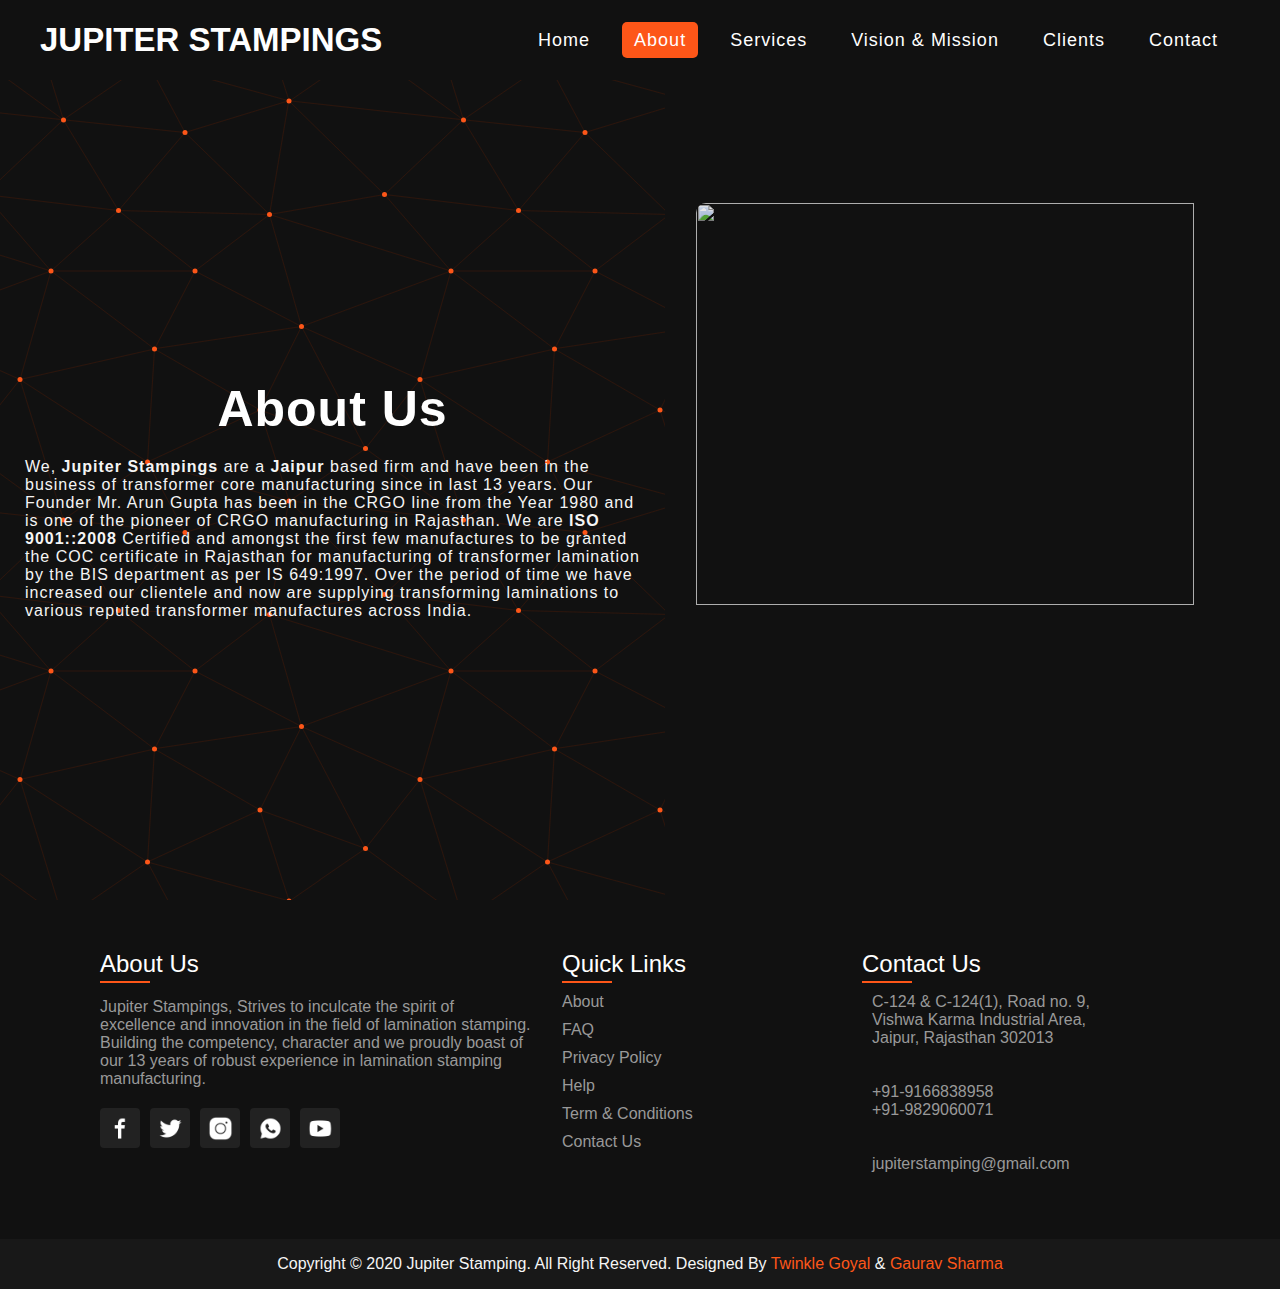
==== partials/about.html @ 049d43e8 "latest changes" ====
<html>
    <head>
        <meta charset="utf-8">
        <title>About Us</title>
        <link rel="stylesheet" href="../css/common.css"></link>
        <link rel="stylesheet" href="../css/about.css"></link>
        <link rel="stylesheet" href="../css/media.css"></link>
        <meta name ="viewport" content="width=device-width, initial-scale=1.0">
    </head>
    <Body>
        <!-- Navbar Element -->
        <nav>
            <div class="logo">JUPITER STAMPINGS</div>
            <input type="checkbox" id="click"></input>
            <label for="click" class="menu-btn">
                <img alt="Navbar Icon">
            </label>
            <ul>
                <li><a href="../index.html">Home</a></li>
                <li><a class="active" href="#">About</a></li>
                <li><a href="services.html">Services</a></li>
                <li><a href="vision.html">Vision & Mission</a></li>
                <li><a href="clients.html">Clients</a></li>
                <li><a href="contact.html">Contact</a></li>
            </ul>
        </nav>

        <div class="aboutUs_mainContainer mainContainer_common">
            <div class="aboutUs_content mainContainer_child">
                <h1>About Us</h1>
                
                <p>We, <strong>Jupiter Stampings</strong> are a <strong>Jaipur</strong> based firm and have been in the business of transformer core manufacturing since in last 13 years. Our Founder Mr. Arun Gupta has been in the CRGO line from the Year 1980 and is one of the pioneer of CRGO manufacturing in Rajasthan. We are <strong>ISO 9001::2008</strong> Certified and amongst the first few manufactures to be granted the COC certificate in Rajasthan for manufacturing of transformer lamination by the BIS department as per IS 649:1997. Over the period of time we have increased our clientele and now are supplying transforming laminations to various reputed transformer manufactures across India.</p>
            </div>
            <div class="aboutUs_image mainContainer_child">
                <img src="../assets/media/Jupiter/Overhead Cranes.png" alt="">
            </div>
        </div>

        <!-- Footer Element -->
        <footer>
            <div class="container">
                <div class="sec aboutus">
                    <h2>About Us</h2>
                    <p>
                        Jupiter Stampings, Strives to inculcate the spirit of
                        excellence and innovation in the field of lamination
                        stamping. Building the competency, character and we
                        proudly boast of our 13 years of robust experience in
                        lamination stamping manufacturing.
                    </p>
                    <ul class="sci">
                        <li>
                            <a href="#"><img src="../assets/icons/facebook-icon60.png" alt="Facebook"></a>
                        </li>
                        <li>
                            <a href="#"><img src="../assets/icons/twitter-icon60.png" alt="Twitter"></a>
                        </li>
                        <li>
                            <a href="#"><img src="../assets/icons/instagram-icon60.png" alt="Instagram"></a>
                        </li>
                        <li>
                            <a href="#"><img src="../assets/icons/whatsapp-icon60.png" alt="Whats App"></a>
                        </li>
                        <li>
                            <a href="#"><img src="../assets/icons/youtube-icon60.png" alt="Youtube"></a>
                        </li>
                    </ul>
                </div>

                <div class="sec quickLinks">
                    <h2>Quick Links</h2>
                    <ul>
                        <li><a href="#">About</a></li>
                        <li><a href="#">FAQ</a></li>
                        <li><a href="#">Privacy Policy</a></li>
                        <li><a href="#">Help</a></li>
                        <li><a href="#">Term & Conditions</a></li>
                        <li><a href="#">Contact Us</a></li>
                    </ul>
                </div>

                <div class="sec contact">
                    <h2>Contact Us</h2>
                    <ul class="info">
                        <li>
                            <span><i class="fas fa-map-marker-alt"></i></span>
                            <span
                                >C-124 & C-124(1), Road no. 9,<br />Vishwa Karma
                                Industrial Area,<br />Jaipur, Rajasthan
                                302013</span>
                                

                        </li>
                        <li>
                            <span><i class="fas fa-phone"></i></span>
                            <p>
                                <a href="tel:9166838958">+91-9166838958</a
                                ><br /><a href="tel:919829060071"
                                    >+91-9829060071</a
                                >
                            </p>
                        </li>
                        <li>
                            <span><i class="fas fa-envelope"></i></span>
                            <p>
                                <a href="mailto:jupiterstampings@gmail.com"
                                    >jupiterstamping@gmail.com</a
                                >
                            </p>
                        </li>
                    </ul>
                </div>
            </div>
        </footer>

        <!-- Copyright Element -->
        <div class="copyrightText">
            <p>
                Copyright © 2020 Jupiter Stamping. All Right Reserved. Designed
                By <a href="https://arttwis.github.io">Twinkle Goyal</a> &
                <a href="https://arttwis.github.io">Gaurav Sharma</a>
            </p>
        </div>
    </Body>
</html>
---- css/common.css ----
@import url('../font/Poppins.css');
@import url('../font/Readex.css');

* {
	margin: 0;
	padding: 0;
	box-sizing: border-box;
	font-family: 'Poppins', sans-serif;
	user-select: none;
}

body {
	display: flex;
	flex-direction: column;
}

nav {
	height: 80px;
	background: #111;
	display: flex;
	align-items: center;
	justify-content: space-between;
	padding: 0px 40px 0px 40px;
}
nav .logo {
	font-size: 33px;
	color: #fff;
	font-weight: 600;
}
nav .menu-btn img {
	height: 40px;
	width: 40px;
	cursor: pointer;
	display: none;
}

nav ul {
	display: flex;
	list-style: none;
}

#click {
	display: none;
}

.mainContainer_common {
	min-height: calc(100vh - 80px);
	max-height: fit-content;
	background-color: #111;
}

footer {
	position: relative;
	width: 100%;
	height: auto;
	padding: 50px 100px;
	background: #111;
	display: flex;
	justify-content: space-between;
	flex-wrap: wrap;
}

footer .container {
	display: flex;
	justify-content: space-between;
	flex-wrap: wrap;
	flex-direction: row;
}

footer .container .sec.aboutus {
	width: 40%;
}

.sci {
	margin-top: 20px;
	display: flex;
}

.sci li {
	list-style: none;
}

.sci li a {
	display: inline-block;
	width: 40px;
	height: 40px;
	background: #222;
	display: flex;
	justify-content: center;
	align-items: center;
	margin-right: 10px;
	text-decoration: none;
	border-radius: 4px;
}

.sci li a:hover {
	background: #fd5618;
}

.sci li a img {
	width: 25px;
	height: 25px;
}

.quickLinks {
	position: relative;
	width: 25%;
}

footer .container .sec.aboutus h2,
footer .container .sec.contact h2,
footer .container .sec.quickLinks h2 {
	color: #fff;
	position: relative;
	font-weight: 500;
	margin-bottom: 15px;
}

footer .container .sec.aboutus h2:before,
footer .container .sec.contact h2:before,
footer .container .sec.quickLinks h2:before {
	content: '';
	position: absolute;
	bottom: -5px;
	left: 0;
	width: 50px;
	height: 2px;
	background: #fd5618;
}

footer .container .sec.aboutus p {
	color: #999;
}

.quickLinks ul li {
	list-style: none;
}

.card_container .box {
	width: 33.33%;
	float: left;
	padding: 15px;
	background-color: #111111;
	background-image: url("data:image/svg+xml,%3Csvg xmlns='http://www.w3.org/2000/svg' width='400' height='400' viewBox='0 0 800 800'%3E%3Cg fill='none' stroke='%23461807' stroke-width='1'%3E%3Cpath d='M769 229L1037 260.9M927 880L731 737 520 660 309 538 40 599 295 764 126.5 879.5 40 599-197 493 102 382-31 229 126.5 79.5-69-63'/%3E%3Cpath d='M-31 229L237 261 390 382 603 493 308.5 537.5 101.5 381.5M370 905L295 764'/%3E%3Cpath d='M520 660L578 842 731 737 840 599 603 493 520 660 295 764 309 538 390 382 539 269 769 229 577.5 41.5 370 105 295 -36 126.5 79.5 237 261 102 382 40 599 -69 737 127 880'/%3E%3Cpath d='M520-140L578.5 42.5 731-63M603 493L539 269 237 261 370 105M902 382L539 269M390 382L102 382'/%3E%3Cpath d='M-222 42L126.5 79.5 370 105 539 269 577.5 41.5 927 80 769 229 902 382 603 493 731 737M295-36L577.5 41.5M578 842L295 764M40-201L127 80M102 382L-261 269'/%3E%3C/g%3E%3Cg fill='%23FD5618'%3E%3Ccircle cx='769' cy='229' r='5'/%3E%3Ccircle cx='539' cy='269' r='5'/%3E%3Ccircle cx='603' cy='493' r='5'/%3E%3Ccircle cx='731' cy='737' r='5'/%3E%3Ccircle cx='520' cy='660' r='5'/%3E%3Ccircle cx='309' cy='538' r='5'/%3E%3Ccircle cx='295' cy='764' r='5'/%3E%3Ccircle cx='40' cy='599' r='5'/%3E%3Ccircle cx='102' cy='382' r='5'/%3E%3Ccircle cx='127' cy='80' r='5'/%3E%3Ccircle cx='370' cy='105' r='5'/%3E%3Ccircle cx='578' cy='42' r='5'/%3E%3Ccircle cx='237' cy='261' r='5'/%3E%3Ccircle cx='390' cy='382' r='5'/%3E%3C/g%3E%3C/svg%3E");
}

.card_container .box .inner {
	padding: 30px;
	text-align: center;
	position: relative;
}

nav ul li {
	margin-top: 0px 5px;
}

nav ul li a {
	color: #fff;
	text-decoration: none;
	font-size: 18px;
	font-weight: 500;
	letter-spacing: 1px;
	padding: 8px 12px;
	margin: 10px;
	border-radius: 5px;
	transition: all 0.3s ease;
}

nav ul li a:hover,
.active {
	color: #fff;
	background: #fd5618;
}

.card_container .box .inner::before {
	content: '';
	position: absolute;
	left: 0;
	bottom: 0;
	border-bottom: 3px solid transparent;
	border-left: 3px solid transparent;
	width: 0;
	height: 0;
	box-sizing: border-box;
	transition: all 0.8s ease;
}

.card_container .box:hover .inner::before,
.card_container .box:hover .inner::after {
	border-color: red;
	width: 100%;
	height: 100%;
}

.quickLinks ul li a {
	color: #999;
	text-decoration: none;
	margin-bottom: 10px;
	display: inline-block;
}

.quickLinks ul li a:hover {
	color: #fff;
}

.contact {
	width: calc(35% - 60px);
	margin-right: 0 !important;
}

.contact .info {
	position: relative;
}

.contact .info li {
	display: flex;
	margin-bottom: 16px;
}

.contact .info li span:nth-child(1) {
	color: #fff;
	font-size: 20px;
	margin-right: 10px;
}

.contact .info li span {
	color: #999;
}

.contact .info li a {
	color: #999;
	text-decoration: none;
}

.copyrightText {
	width: 100%;
	height: 50px;
	background: #181818;
	color: #999;
	padding: 0px 100px;
	display: flex;
	justify-content: center;
	align-items: center;
}

.card_container .box .inner::after {
	content: '';
	position: absolute;
	right: 0;
	top: 0;
	border-right: 3px solid transparent;
	border-top: 3px solid transparent;
	width: 0;
	height: 0;
	box-sizing: border-box;
	transition: all 0.8s ease;
}

.card_container .box .inner h2 {
	color: white;
	margin: 10px 0;
}

.card_container .box .inner p {
	font-size: 14px;
	color: whitesmoke;
	line-height: 24px;
}

.copyrightText p {
	margin: 0;
}

.copyrightText a {
	color: #fd5618;
	text-decoration: none;
}
---- css/about.css ----
h1 {
	margin-top: 20px;
	color: white;
	font-size: 50px;
}

p {
	margin-top: 20px;
	color: whitesmoke;
}

.aboutUs_mainContainer {
	display: flex;
	flex-direction: row;
}

.mainContainer_child {
	flex-grow: 1;
	flex-basis: 0;
}

.aboutUs_mainContainer .aboutUs_content {
	padding: 25px;
	letter-spacing: 1px;
	display: flex;
	flex-direction: column;
	justify-content: center;
	align-items: center;
	background-color: #111111;
	background-image: url("data:image/svg+xml,%3Csvg xmlns='http://www.w3.org/2000/svg' width='400' height='400' viewBox='0 0 800 800'%3E%3Cg fill='none' stroke='%23461807' stroke-width='1'%3E%3Cpath d='M769 229L1037 260.9M927 880L731 737 520 660 309 538 40 599 295 764 126.5 879.5 40 599-197 493 102 382-31 229 126.5 79.5-69-63'/%3E%3Cpath d='M-31 229L237 261 390 382 603 493 308.5 537.5 101.5 381.5M370 905L295 764'/%3E%3Cpath d='M520 660L578 842 731 737 840 599 603 493 520 660 295 764 309 538 390 382 539 269 769 229 577.5 41.5 370 105 295 -36 126.5 79.5 237 261 102 382 40 599 -69 737 127 880'/%3E%3Cpath d='M520-140L578.5 42.5 731-63M603 493L539 269 237 261 370 105M902 382L539 269M390 382L102 382'/%3E%3Cpath d='M-222 42L126.5 79.5 370 105 539 269 577.5 41.5 927 80 769 229 902 382 603 493 731 737M295-36L577.5 41.5M578 842L295 764M40-201L127 80M102 382L-261 269'/%3E%3C/g%3E%3Cg fill='%23FD5618'%3E%3Ccircle cx='769' cy='229' r='5'/%3E%3Ccircle cx='539' cy='269' r='5'/%3E%3Ccircle cx='603' cy='493' r='5'/%3E%3Ccircle cx='731' cy='737' r='5'/%3E%3Ccircle cx='520' cy='660' r='5'/%3E%3Ccircle cx='309' cy='538' r='5'/%3E%3Ccircle cx='295' cy='764' r='5'/%3E%3Ccircle cx='40' cy='599' r='5'/%3E%3Ccircle cx='102' cy='382' r='5'/%3E%3Ccircle cx='127' cy='80' r='5'/%3E%3Ccircle cx='370' cy='105' r='5'/%3E%3Ccircle cx='578' cy='42' r='5'/%3E%3Ccircle cx='237' cy='261' r='5'/%3E%3Ccircle cx='390' cy='382' r='5'/%3E%3C/g%3E%3C/svg%3E");
}

.aboutUs_image {
	display: flex;
	justify-content: center;
	align-items: center;
}

.aboutUs_image img {
	height: 70%;
	width: 90%;
	border-radius: 10px;
	opacity: 0.9;
}
---- css/media.css ----
@media (max-width: 1150px) {
	nav .logo {
		font-size: 16px;
	}

	nav ul li a {
		font-size: 14px;
	}
}

@media (max-width: 940px) {
	nav .logo {
		font-size: 20px;
	}

	nav .menu-btn img {
		display: block;
		content: url('../assets/icons/hamburgerIcon60.png');
	}

	#click:checked ~ .menu-btn img {
		content: url('../assets/icons/closeIcon60.png');
	}

	#click:checked ~ ul {
		left: 0%;
	}

	nav ul {
		position: fixed;
		top: 80px;
		left: -100%;
		background: #111;
		height: 100vh;
		width: 100%;
		display: block;
		text-align: center;
		transition: all 0.3s ease;
	}
	nav ul li {
		margin: 40px 0;
	}

	nav ul li a {
		font-size: 20px;
	}
	nav ul li a:hover,
	nav ul li a:active {
		color: cyan;
		background: none;
	}

	.aboutUs_mainContainer {
		flex-direction: column-reverse;
	}

	.aboutUs_image {
		margin-top: 20px;
	}

	.aboutUs_image img {
		height: 100%;
	}

	.client-title {
		font-size: 25px;
	}

	.vm-title {
		font-size: 25px;
	}

	.card_container .box {
		width: 100%;
	}

	.section-title {
		font-size: 25px;
	}
}

@media (max-width: 990px) {
	footer {
		padding: 40px;
	}

	footer .container {
		flex-direction: row;
	}

	footer .container .sec {
		margin-right: 0;
		margin-bottom: 40px;
	}

	footer .container .sec.quickLinks,
	footer .container .sec.contact,
	footer .container .sec.aboutus {
		width: 100%;
	}

	.copyrightText {
		height: fit-content;
		padding: 8px 25px;
	}

	.aboutUs_mainContainer {
		flex-direction: column-reverse;
	}

	.aboutUs_image {
		margin-top: 20px;
	}

	.aboutUs_image img {
		height: 100%;
	}

	.client-title {
		font-size: 25px;
	}

	.vm-title {
		font-size: 25px;
	}

	.card_container .box {
		width: 100%;
	}

	.section-title {
		font-size: 25px;
	}
}

@media (max-width: 1024px) {
	.carousel_button {
		display: none;
	}

	.carousel {
		height: 450px;
		width: 90%;
	}
}

@media (max-width: 768px) {
	.carousel_button {
		display: none;
	}

	.carousel {
		height: 350px;
		width: 90%;
	}
}

@media (max-width: 375px) {
	.carousel_button {
		display: none;
	}

	.carousel {
		height: 230px;
		width: 90%;
	}
}
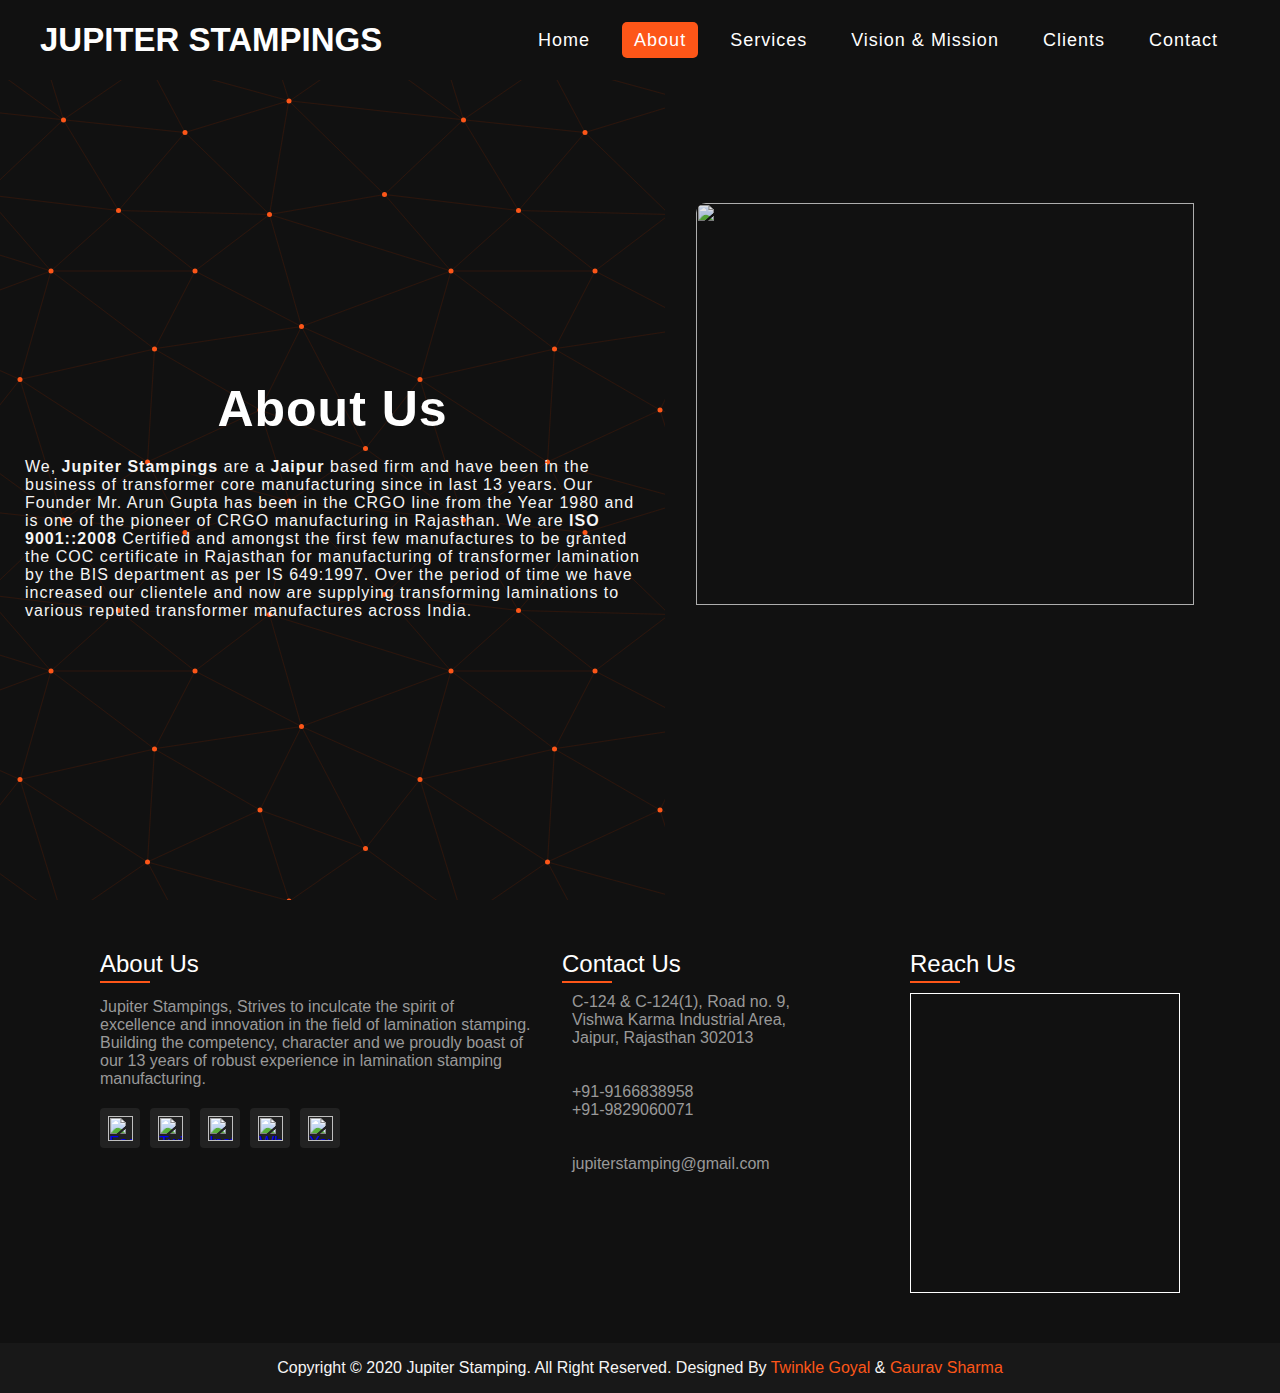
==== commit 92b7b352: "added google map" ====
--- a/partials/about.html
+++ b/partials/about.html
@@ -50,35 +50,23 @@
                     </p>
                     <ul class="sci">
                         <li>
-                            <a href="#"><img src="../assets/icons/facebook-icon60.png" alt="Facebook"></a>
+                            <a href="#"><img src="assets/icons/facebook-icon60.png" alt="Facebook"></a>
                         </li>
                         <li>
-                            <a href="#"><img src="../assets/icons/twitter-icon60.png" alt="Twitter"></a>
+                            <a href="#"><img src="assets/icons/twitter-icon60.png" alt="Twitter"></a>
                         </li>
                         <li>
-                            <a href="#"><img src="../assets/icons/instagram-icon60.png" alt="Instagram"></a>
+                            <a href="#"><img src="assets/icons/instagram-icon60.png" alt="Instagram"></a>
                         </li>
                         <li>
-                            <a href="#"><img src="../assets/icons/whatsapp-icon60.png" alt="Whats App"></a>
+                            <a href="#"><img src="assets/icons/whatsapp-icon60.png" alt="Whats App"></a>
                         </li>
                         <li>
-                            <a href="#"><img src="../assets/icons/youtube-icon60.png" alt="Youtube"></a>
+                            <a href="#"><img src="assets/icons/youtube-icon60.png" alt="Youtube"></a>
                         </li>
                     </ul>
                 </div>
-
-                <div class="sec quickLinks">
-                    <h2>Quick Links</h2>
-                    <ul>
-                        <li><a href="#">About</a></li>
-                        <li><a href="#">FAQ</a></li>
-                        <li><a href="#">Privacy Policy</a></li>
-                        <li><a href="#">Help</a></li>
-                        <li><a href="#">Term & Conditions</a></li>
-                        <li><a href="#">Contact Us</a></li>
-                    </ul>
-                </div>
-
+                
                 <div class="sec contact">
                     <h2>Contact Us</h2>
                     <ul class="info">
@@ -110,6 +98,21 @@
                         </li>
                     </ul>
                 </div>
+
+                <div class="sec quickLinks">
+                    <h2>Reach Us</h2>
+                    <!-- <ul>
+                        <li><a href="#">About</a></li>
+                        <li><a href="#">FAQ</a></li>
+                        <li><a href="#">Privacy Policy</a></li>
+                        <li><a href="#">Help</a></li>
+                        <li><a href="#">Term & Conditions</a></li>
+                        <li><a href="#">Contact Us</a></li>
+                    </ul> -->
+                    <div class="map-parent-dv">
+                        <iframe id="googleMap_Iframe" src="https://www.google.com/maps/embed?pb=!1m18!1m12!1m3!1d3555.4988295413877!2d75.7793657149505!3d26.982765883097482!2m3!1f0!2f0!3f0!3m2!1i1024!2i768!4f13.1!3m3!1m2!1s0x396db240ef969bfb%3A0xac653470dddf4a78!2sJupiter%20Stampings!5e0!3m2!1sen!2sin!4v1641264883765!5m2!1sen!2sin" style="border:0;" allowfullscreen="" loading="lazy"></iframe>
+                    </div>
+                </div>
             </div>
         </footer>
 
@@ -121,5 +124,12 @@
                 <a href="https://arttwis.github.io">Gaurav Sharma</a>
             </p>
         </div>
+
+         <!-- Linking scripts files -->
+         <script>
+            document.querySelector('.logo').addEventListener('click', function () {
+                window.location.href = `../index.html`;
+            });
+        </script>
     </Body>
 </html>--- a/css/common.css
+++ b/css/common.css
@@ -26,6 +26,7 @@
 	font-size: 33px;
 	color: #fff;
 	font-weight: 600;
+	cursor: pointer;
 }
 nav .menu-btn img {
 	height: 40px;
@@ -166,10 +167,13 @@
 	transition: all 0.3s ease;
 }
 
-nav ul li a:hover,
 .active {
 	color: #fff;
 	background: #fd5618;
+}
+
+nav ul li a:hover {
+	background: #ff7b4bb7;
 }
 
 .card_container .box .inner::before {
@@ -243,7 +247,7 @@
 	align-items: center;
 }
 
-.card_container .box .inner::after {
+.card_container ::after {
 	content: '';
 	position: absolute;
 	right: 0;
@@ -275,3 +279,14 @@
 	color: #fd5618;
 	text-decoration: none;
 }
+
+.map-parent-dv {
+	width: calc((100% - 200) / 3) px;
+	height: 300px;
+	border: 1px solid #fff;
+}
+
+.map-parent-dv #googleMap_Iframe {
+	width: 100%;
+	height: 100%;
+}
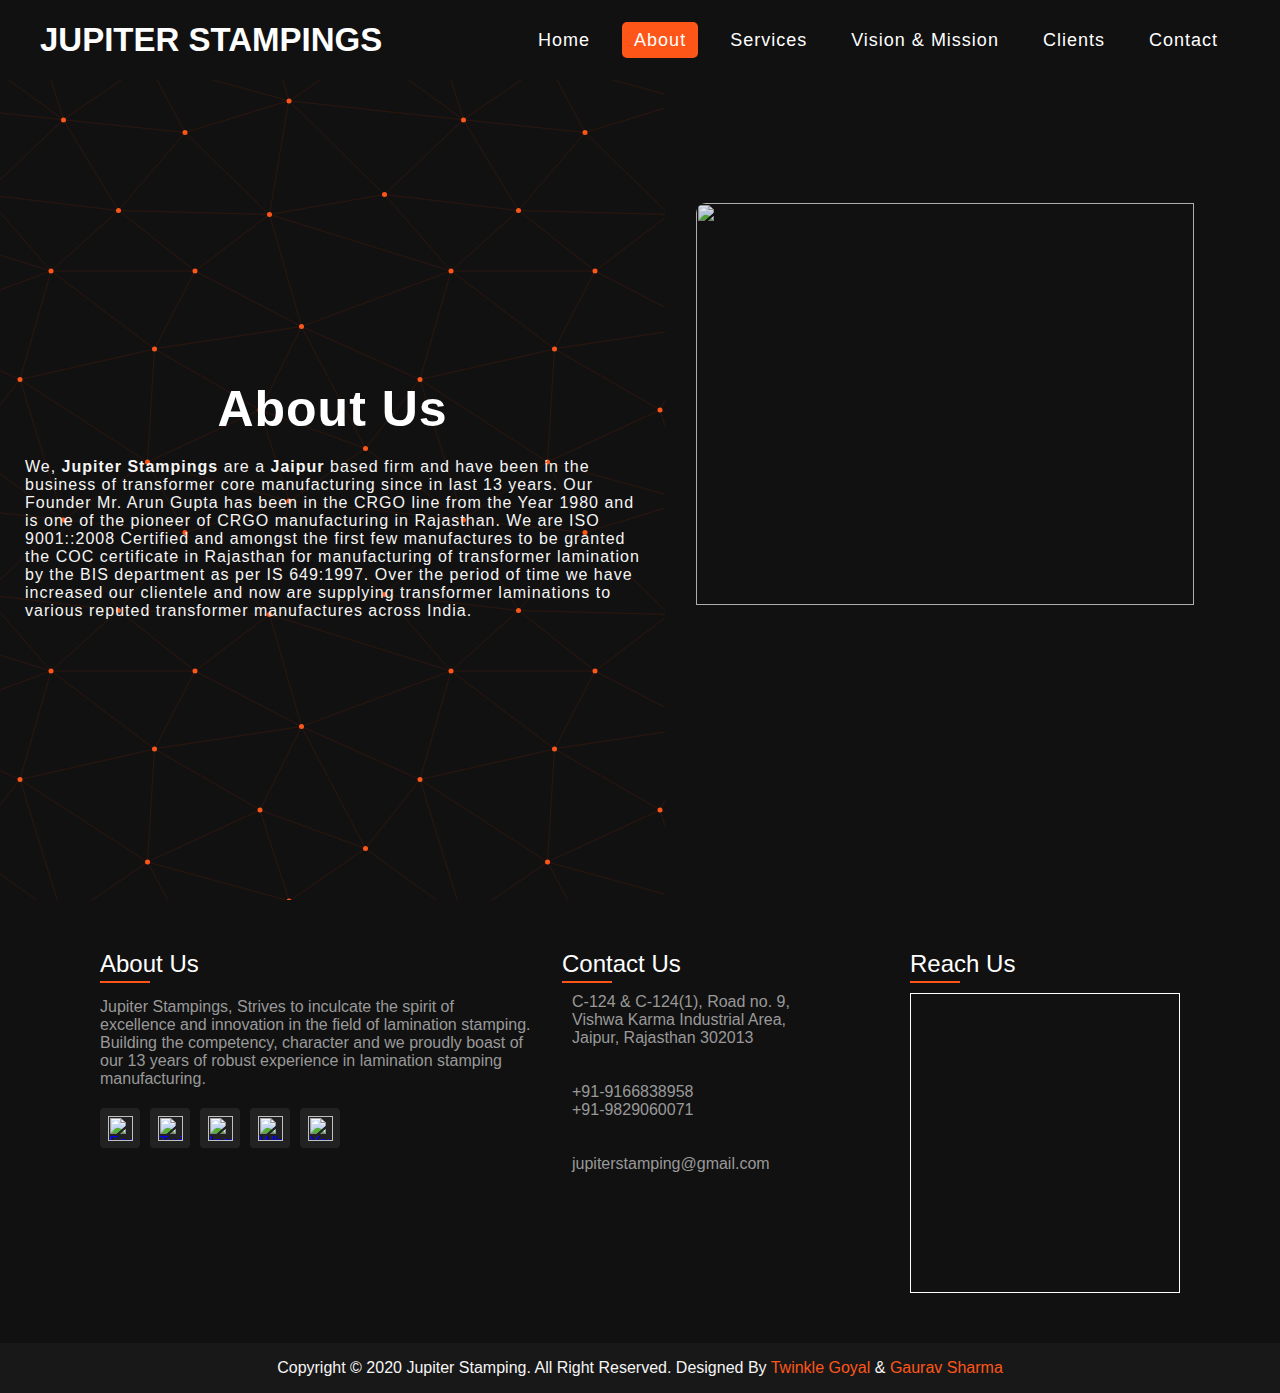
==== commit 57500293: "modified" ====
--- a/partials/about.html
+++ b/partials/about.html
@@ -29,7 +29,7 @@
             <div class="aboutUs_content mainContainer_child">
                 <h1>About Us</h1>
                 
-                <p>We, <strong>Jupiter Stampings</strong> are a <strong>Jaipur</strong> based firm and have been in the business of transformer core manufacturing since in last 13 years. Our Founder Mr. Arun Gupta has been in the CRGO line from the Year 1980 and is one of the pioneer of CRGO manufacturing in Rajasthan. We are <strong>ISO 9001::2008</strong> Certified and amongst the first few manufactures to be granted the COC certificate in Rajasthan for manufacturing of transformer lamination by the BIS department as per IS 649:1997. Over the period of time we have increased our clientele and now are supplying transforming laminations to various reputed transformer manufactures across India.</p>
+                <p>We, <strong>Jupiter Stampings</strong> are a <strong>Jaipur</strong> based firm and have been in the business of transformer core manufacturing since in last 13 years. Our Founder Mr. Arun Gupta has been in the CRGO line from the Year 1980 and is one of the pioneer of CRGO manufacturing in Rajasthan. We are ISO 9001::2008 Certified and amongst the first few manufactures to be granted the COC certificate in Rajasthan for manufacturing of transformer lamination by the BIS department as per IS 649:1997. Over the period of time we have increased our clientele and now are supplying transformer laminations to various reputed transformer manufactures across India.</p>
             </div>
             <div class="aboutUs_image mainContainer_child">
                 <img src="../assets/media/Jupiter/Overhead Cranes.png" alt="">
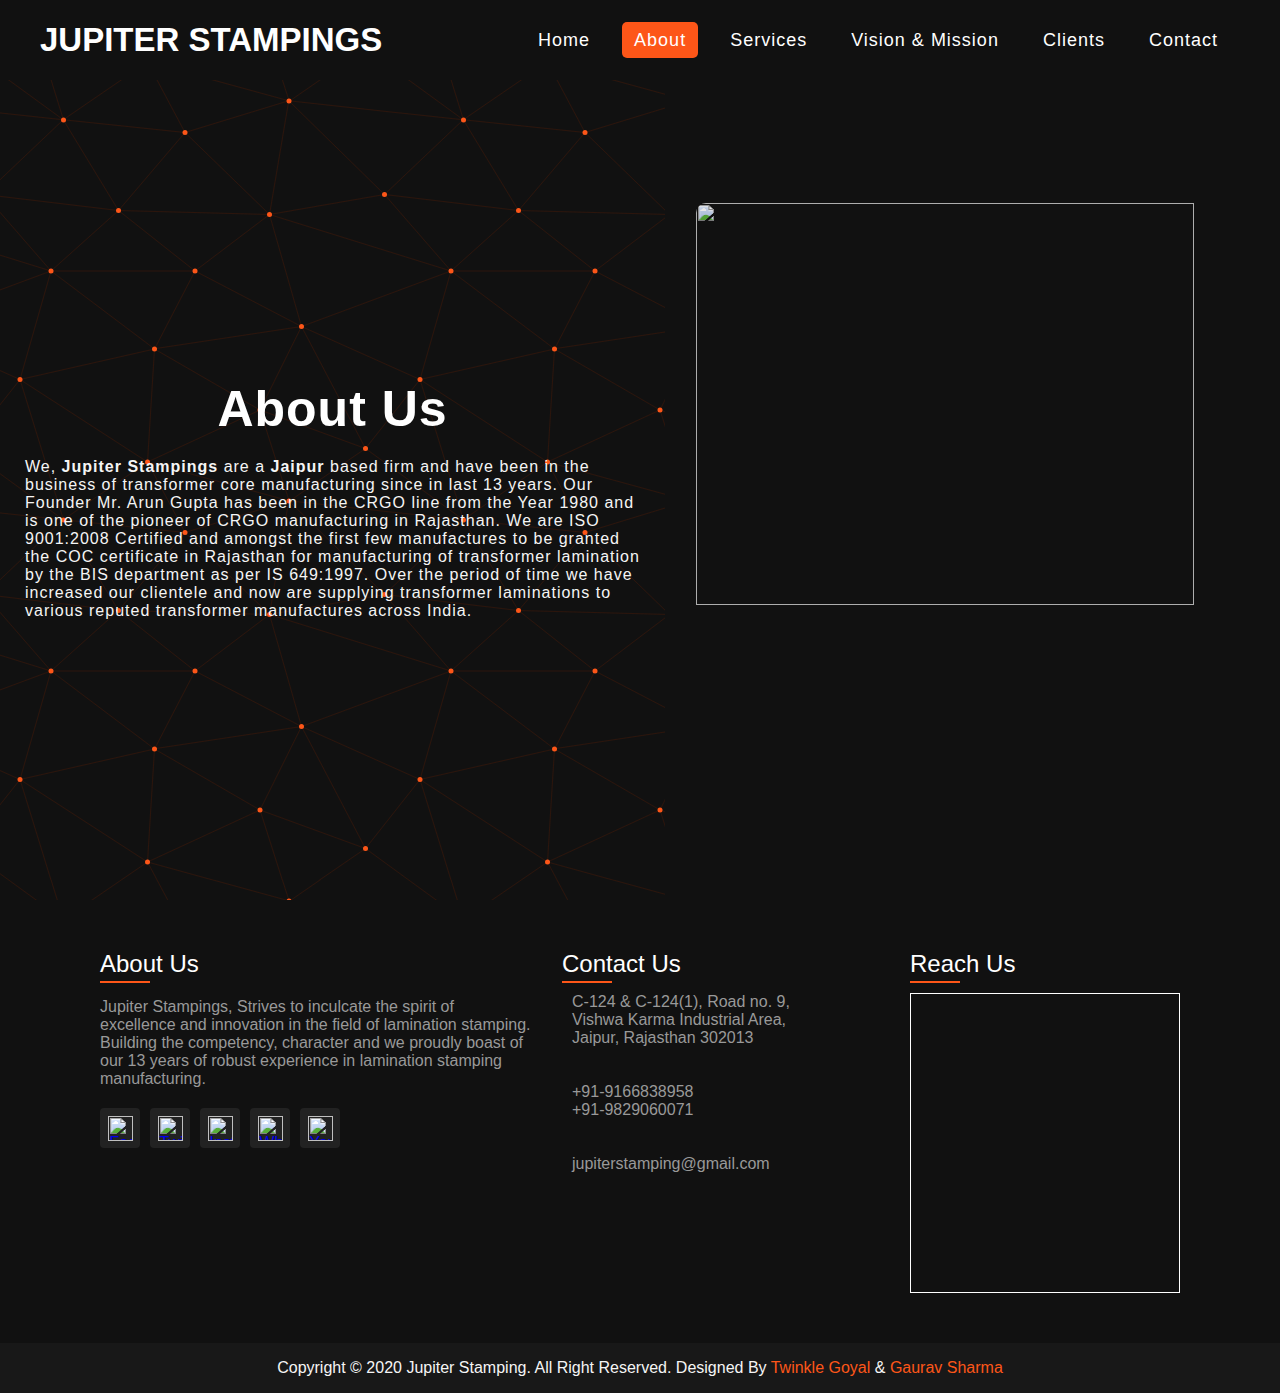
==== commit 66df3396: "update about" ====
--- a/partials/about.html
+++ b/partials/about.html
@@ -29,7 +29,7 @@
             <div class="aboutUs_content mainContainer_child">
                 <h1>About Us</h1>
                 
-                <p>We, <strong>Jupiter Stampings</strong> are a <strong>Jaipur</strong> based firm and have been in the business of transformer core manufacturing since in last 13 years. Our Founder Mr. Arun Gupta has been in the CRGO line from the Year 1980 and is one of the pioneer of CRGO manufacturing in Rajasthan. We are ISO 9001::2008 Certified and amongst the first few manufactures to be granted the COC certificate in Rajasthan for manufacturing of transformer lamination by the BIS department as per IS 649:1997. Over the period of time we have increased our clientele and now are supplying transformer laminations to various reputed transformer manufactures across India.</p>
+                <p>We, <strong>Jupiter Stampings</strong> are a <strong>Jaipur</strong> based firm and have been in the business of transformer core manufacturing since in last 13 years. Our Founder Mr. Arun Gupta has been in the CRGO line from the Year 1980 and is one of the pioneer of CRGO manufacturing in Rajasthan. We are ISO 9001:2008 Certified and amongst the first few manufactures to be granted the COC certificate in Rajasthan for manufacturing of transformer lamination by the BIS department as per IS 649:1997. Over the period of time we have increased our clientele and now are supplying transformer laminations to various reputed transformer manufactures across India.</p>
             </div>
             <div class="aboutUs_image mainContainer_child">
                 <img src="../assets/media/Jupiter/Overhead Cranes.png" alt="">
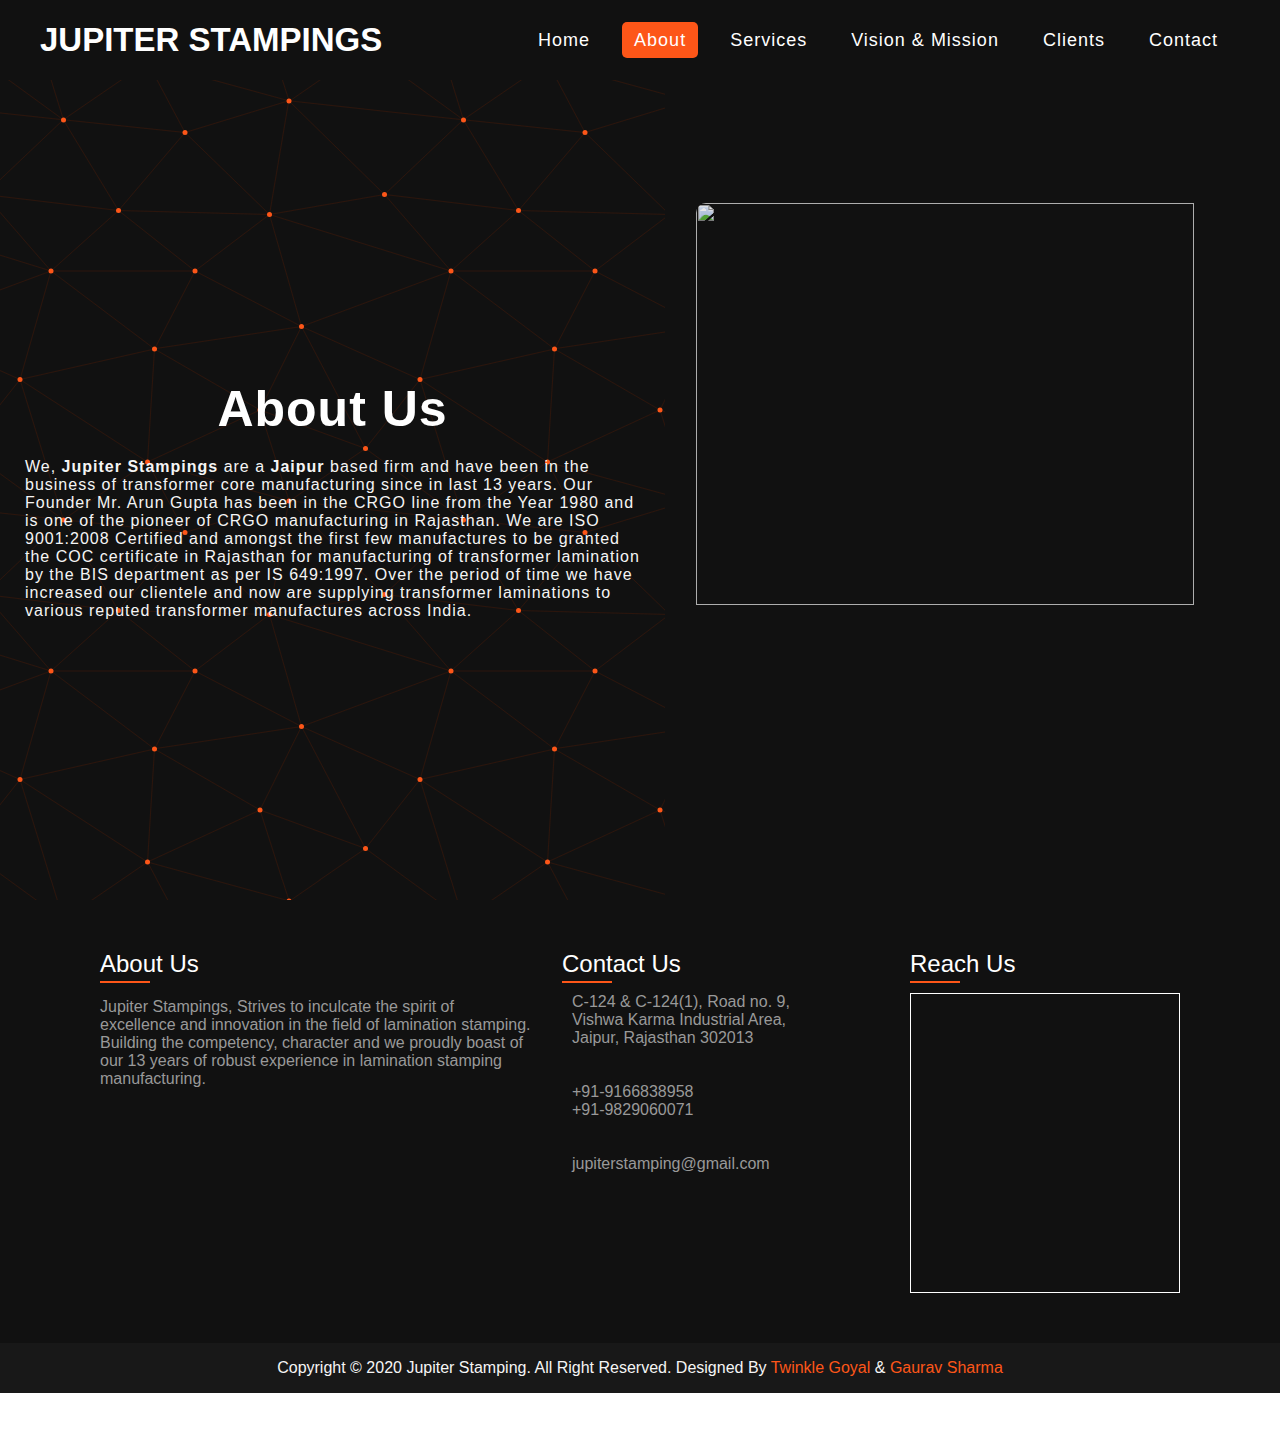
==== commit 8c91815c: "fix : UI Bugs and modify UI" ====
--- a/partials/about.html
+++ b/partials/about.html
@@ -48,23 +48,6 @@
                         proudly boast of our 13 years of robust experience in
                         lamination stamping manufacturing.
                     </p>
-                    <ul class="sci">
-                        <li>
-                            <a href="#"><img src="assets/icons/facebook-icon60.png" alt="Facebook"></a>
-                        </li>
-                        <li>
-                            <a href="#"><img src="assets/icons/twitter-icon60.png" alt="Twitter"></a>
-                        </li>
-                        <li>
-                            <a href="#"><img src="assets/icons/instagram-icon60.png" alt="Instagram"></a>
-                        </li>
-                        <li>
-                            <a href="#"><img src="assets/icons/whatsapp-icon60.png" alt="Whats App"></a>
-                        </li>
-                        <li>
-                            <a href="#"><img src="assets/icons/youtube-icon60.png" alt="Youtube"></a>
-                        </li>
-                    </ul>
                 </div>
                 
                 <div class="sec contact">
@@ -101,16 +84,8 @@
 
                 <div class="sec quickLinks">
                     <h2>Reach Us</h2>
-                    <!-- <ul>
-                        <li><a href="#">About</a></li>
-                        <li><a href="#">FAQ</a></li>
-                        <li><a href="#">Privacy Policy</a></li>
-                        <li><a href="#">Help</a></li>
-                        <li><a href="#">Term & Conditions</a></li>
-                        <li><a href="#">Contact Us</a></li>
-                    </ul> -->
                     <div class="map-parent-dv">
-                        <iframe id="googleMap_Iframe" src="https://www.google.com/maps/embed?pb=!1m18!1m12!1m3!1d3555.4988295413877!2d75.7793657149505!3d26.982765883097482!2m3!1f0!2f0!3f0!3m2!1i1024!2i768!4f13.1!3m3!1m2!1s0x396db240ef969bfb%3A0xac653470dddf4a78!2sJupiter%20Stampings!5e0!3m2!1sen!2sin!4v1641264883765!5m2!1sen!2sin" style="border:0;" allowfullscreen="" loading="lazy"></iframe>
+                        <iframe src="https://www.google.com/maps/embed?pb=!1m18!1m12!1m3!1d3555.3603760256005!2d75.77577581547217!3d26.98714766337754!2m3!1f0!2f0!3f0!3m2!1i1024!2i768!4f13.1!3m3!1m2!1s0x396db31b6566013b%3A0xaae0ead932009a94!2s124%2C%20JUPITER%20STAMPINGS%2C%20C-124%20%26%20C%2C%201%2C%20Rd%20Number%209%2C%20Vishwakarma%20Industrial%20Area%2C%20Jaipur%2C%20Rajasthan%20302013!5e0!3m2!1sen!2sin!4v1642551206820!5m2!1sen!2sin" width="600" height="450" style="border:0;" allowfullscreen="" loading="lazy"></iframe>
                     </div>
                 </div>
             </div>
@@ -121,7 +96,7 @@
             <p>
                 Copyright © 2020 Jupiter Stamping. All Right Reserved. Designed
                 By <a href="https://arttwis.github.io">Twinkle Goyal</a> &
-                <a href="https://arttwis.github.io">Gaurav Sharma</a>
+                <a href="https://gaurav-1910.github.io/my-portfolio/">Gaurav Sharma</a>
             </p>
         </div>
 
--- a/css/common.css
+++ b/css/common.css
@@ -70,37 +70,6 @@
 
 footer .container .sec.aboutus {
 	width: 40%;
-}
-
-.sci {
-	margin-top: 20px;
-	display: flex;
-}
-
-.sci li {
-	list-style: none;
-}
-
-.sci li a {
-	display: inline-block;
-	width: 40px;
-	height: 40px;
-	background: #222;
-	display: flex;
-	justify-content: center;
-	align-items: center;
-	margin-right: 10px;
-	text-decoration: none;
-	border-radius: 4px;
-}
-
-.sci li a:hover {
-	background: #fd5618;
-}
-
-.sci li a img {
-	width: 25px;
-	height: 25px;
 }
 
 .quickLinks {
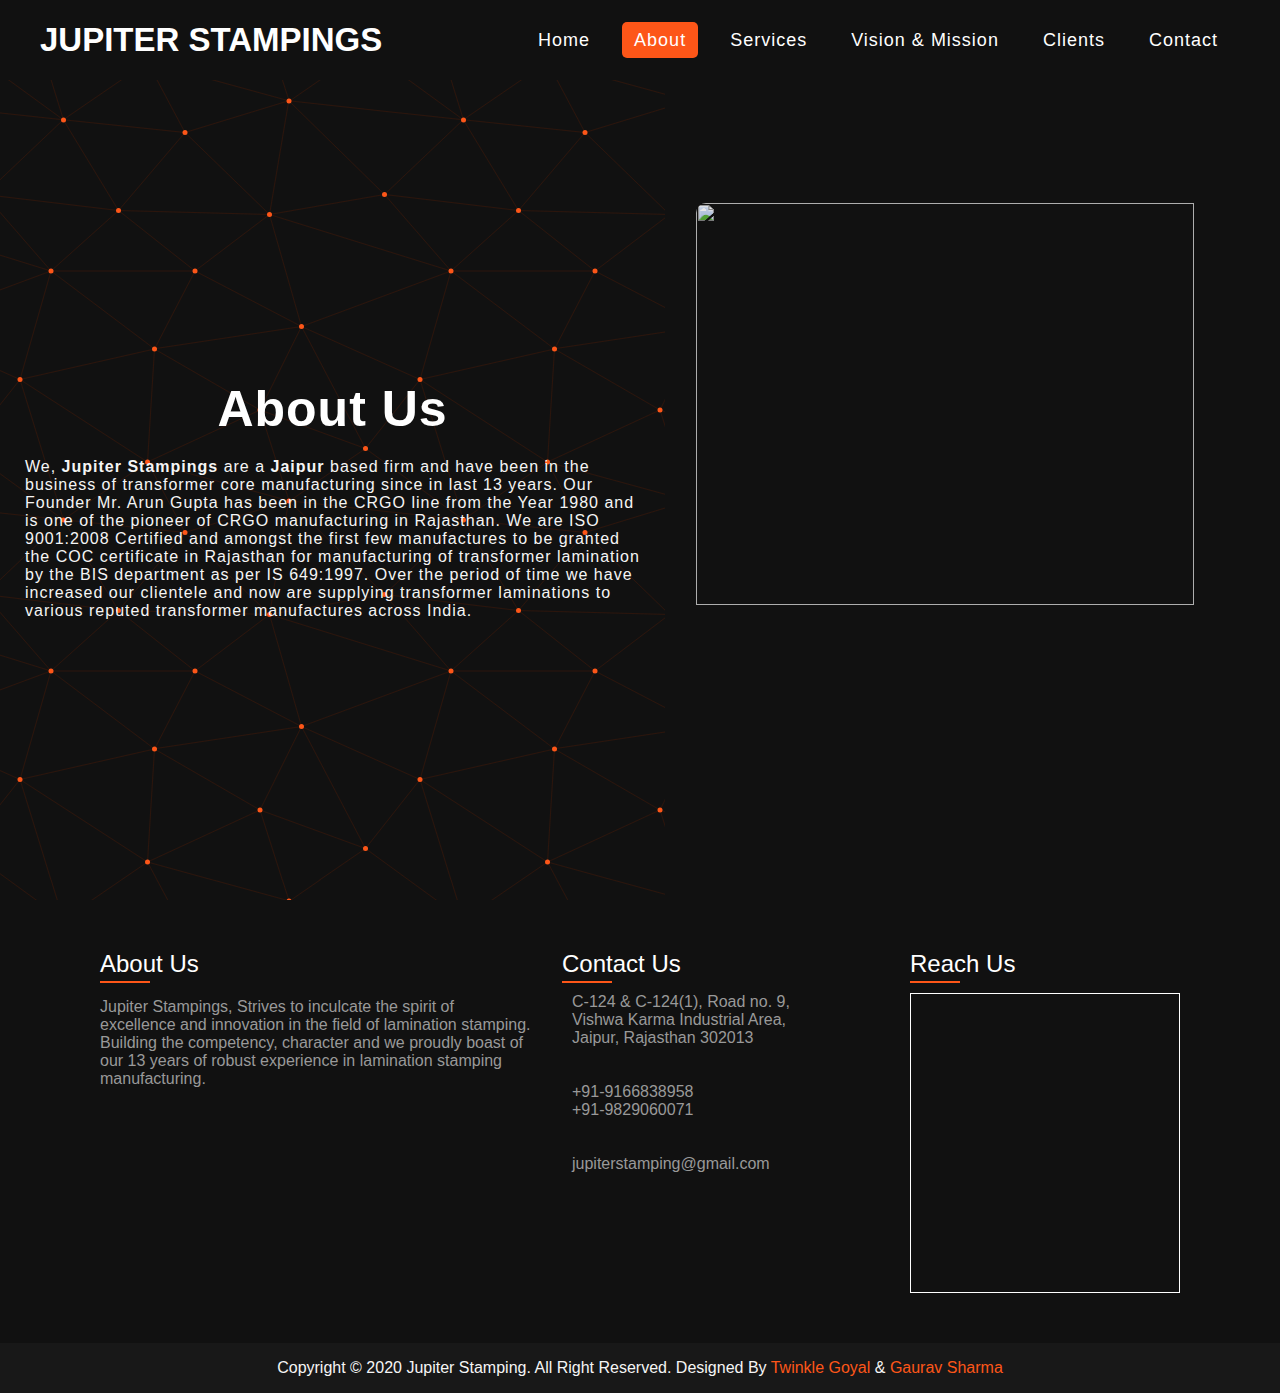
==== commit ca72e235: "map changes" ====
--- a/partials/about.html
+++ b/partials/about.html
@@ -85,7 +85,7 @@
                 <div class="sec quickLinks">
                     <h2>Reach Us</h2>
                     <div class="map-parent-dv">
-                        <iframe src="https://www.google.com/maps/embed?pb=!1m18!1m12!1m3!1d3555.3603760256005!2d75.77577581547217!3d26.98714766337754!2m3!1f0!2f0!3f0!3m2!1i1024!2i768!4f13.1!3m3!1m2!1s0x396db31b6566013b%3A0xaae0ead932009a94!2s124%2C%20JUPITER%20STAMPINGS%2C%20C-124%20%26%20C%2C%201%2C%20Rd%20Number%209%2C%20Vishwakarma%20Industrial%20Area%2C%20Jaipur%2C%20Rajasthan%20302013!5e0!3m2!1sen!2sin!4v1642551206820!5m2!1sen!2sin" width="600" height="450" style="border:0;" allowfullscreen="" loading="lazy"></iframe>
+                        <iframe id="googleMap_Iframe" src="https://www.google.com/maps/embed?pb=!1m18!1m12!1m3!1d3555.3603760256005!2d75.77577581547217!3d26.98714766337754!2m3!1f0!2f0!3f0!3m2!1i1024!2i768!4f13.1!3m3!1m2!1s0x396db31b6566013b%3A0xaae0ead932009a94!2s124%2C%20JUPITER%20STAMPINGS%2C%20C-124%20%26%20C%2C%201%2C%20Rd%20Number%209%2C%20Vishwakarma%20Industrial%20Area%2C%20Jaipur%2C%20Rajasthan%20302013!5e0!3m2!1sen!2sin!4v1642551206820!5m2!1sen!2sin" height="300" style="border:0;" allowfullscreen="" loading="lazy"></iframe>
                     </div>
                 </div>
             </div>
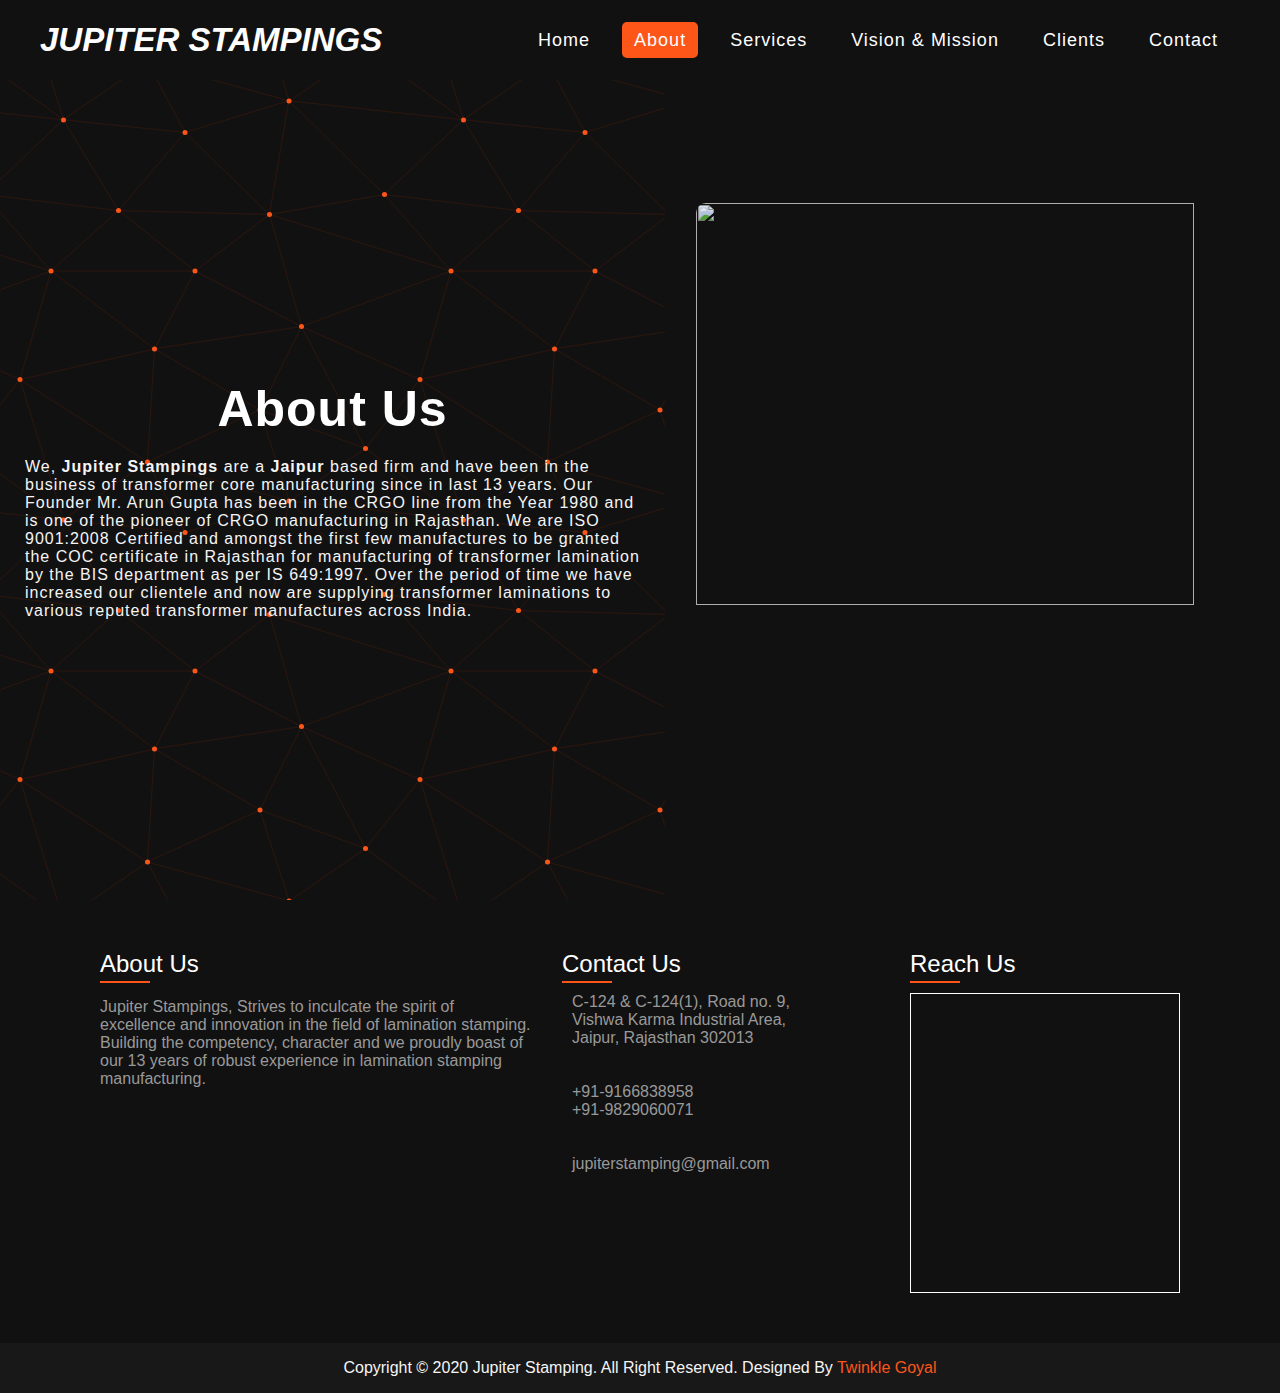
==== commit b79c0c20: "Update about.html" ====
--- a/partials/about.html
+++ b/partials/about.html
@@ -95,8 +95,7 @@
         <div class="copyrightText">
             <p>
                 Copyright © 2020 Jupiter Stamping. All Right Reserved. Designed
-                By <a href="https://arttwis.github.io">Twinkle Goyal</a> &
-                <a href="https://gaurav-1910.github.io/my-portfolio/">Gaurav Sharma</a>
+                By <a href="https://arttwis.github.io">Twinkle Goyal</a>
             </p>
         </div>
 
@@ -107,4 +106,4 @@
             });
         </script>
     </Body>
-</html>+</html>
--- a/css/common.css
+++ b/css/common.css
@@ -24,6 +24,7 @@
 }
 nav .logo {
 	font-size: 33px;
+	font-style: italic;
 	color: #fff;
 	font-weight: 600;
 	cursor: pointer;
